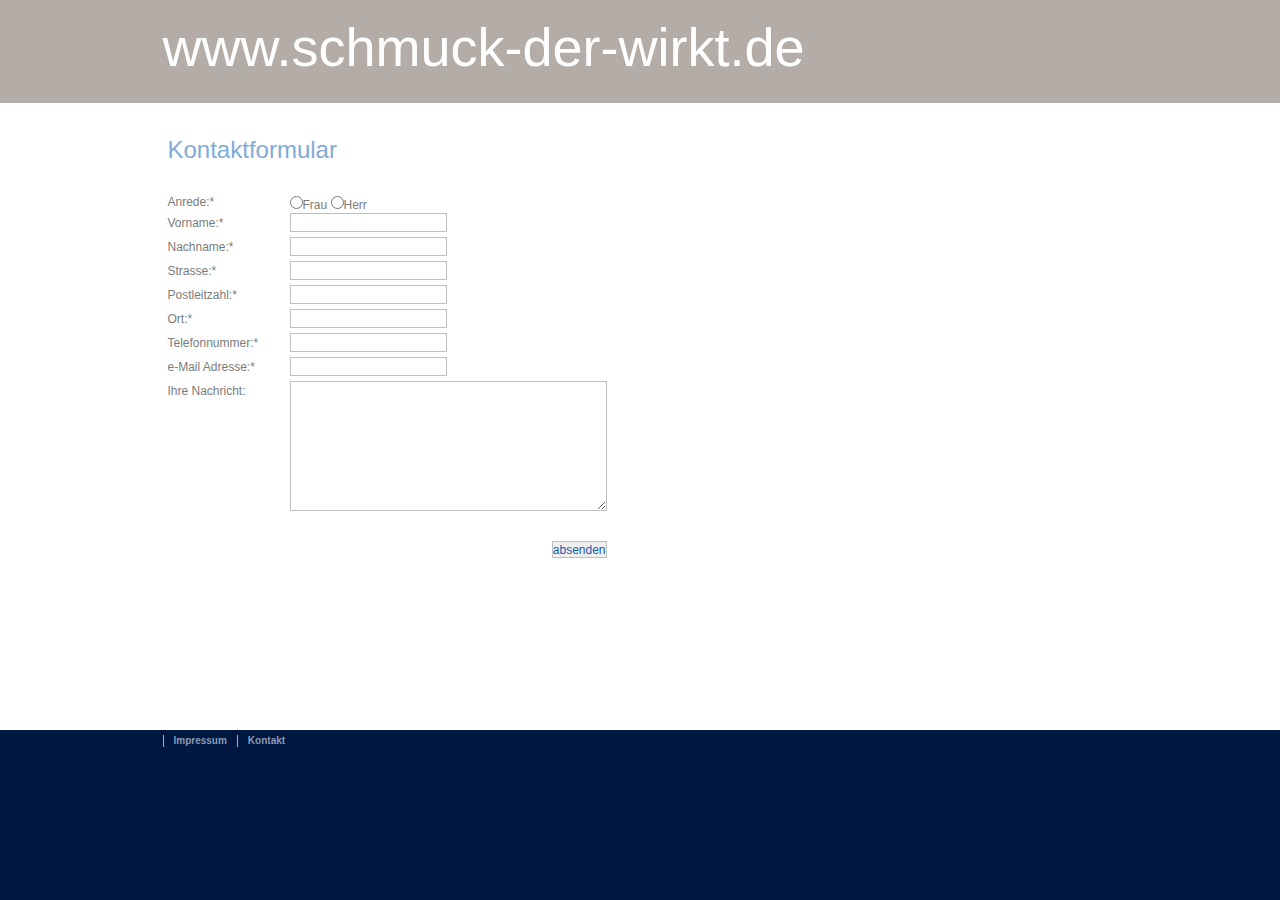
==== sira/kontakt.html @ 7caa10bf "First files" ====
<!DOCTYPE html PUBLIC "-//W3C//DTD XHTML 1.0 Transitional//EN" "http://www.w3.org/TR/xhtml1/DTD/xhtml1-transitional.dtd">
<html xmlns="http://www.w3.org/1999/xhtml" xml:lang="de-de" lang="de-de">
<head>

<meta http-equiv="Content-Type" content="text/html; charset=UTF-8" />
<meta http-equiv="Content-Language" content="de-de" />
<meta http-equiv="robots" content="index, follow" />
<meta http-equiv="description"
	content="Energetix Distributor Sira Walder - ENERGETIX Bingen, dem Markf𨲥r im Direktvertrieb von Magnetschmuck, gelingt die Verbindung von Designschmuck und Wellness."
	lang="de-de" />
<meta http-equiv="keywords"
	content="ENERGETIX Ihr Partner: Sira Walder, Walder, Sira, Allensteiner Straࠥ 18, Duisburg, Deutschland, Magnetschmuck, Magnetherz, Magnetarmband, Magnetarmreif, Magnet Therapy"
	lang="de-de" />

<title>ENERGETIX - Ihr Partner: Sira Walder</title>

<link rel="shortcut icon" type="image/x-icon"
	href="/images/icons/favicon.ico" />

<link rel="stylesheet"  href="sira.css" type="text/css" />
<!--
<script type="text/javascript" src="jquery.js"></script>
<script type="text/javascript" src="sira.js"></script>
-->
</head>
<body>
	<div id="page">
		<a name="top"></a>
		<div id="header">
			<div id="header_margins">
				<div class="topmain">
				    <h1>www.schmuck-der-wirkt.de</h1>

					<div id="headernavi_basket"></div>

				</div>
			</div>
		</div>
		<div id="sub_navi">


			<ul id="sub_navi_margins">
			</ul>

		</div>

		<!-- center -->
			<div id="content">

				<div class="subcolumn form">
					<h1>Kontaktformular</h1>

					<form method="post" id="contact_form" action="mailto:markus.heck@comet-software.com">
						<div class="hidden" id="globalerror">Bitte korrigieren Sie
							die hervorgehobenen Felder.</div>

						<div id="contact_fields_contright" style="float: left">

							<div class="contact_fieldset">
								<label class="labelleft" id="field_salutation_label">Anrede:*</label>
								<div class="floatleft" id="field_salutation">
									<div class="hidden" id="field_salutation_error">Bitte
										geben Sie Ihre Anrede an.</div>
									<div class="radiobuttonleft">
										<input name="salutation" value="1" id="title_1;Frau " type="radio" value="Frau"/>Frau
										<input name="salutation" value="2" id="title_2;Herr " type="radio" value="Herr"/>Herr
									</div>
								</div>
								<div class="clear"></div>
							</div>

							<div class="contact_fieldset">
								<label class="labelleft" for="field_firstname"
									id="field_firstname_label">Vorname:*</label>
								<div class="floatleft">
									<div class="hidden" id="field_firstname_error">Bitte
										geben Sie Ihren Vornamen an.</div>
									<input type="text" name="firstname" id="field_firstname"
										class="textfield" value="" />
								</div>
								<div class="clear"></div>
							</div>

							<div class="contact_fieldset">
								<label class="labelleft" for="field_lastname"
									id="field_lastname_label">Nachname:*</label>
								<div class="floatleft">
									<div class="hidden" id="field_lastname_error">Bitte geben
										Sie Ihren Nachnamen an.</div>
									<input type="text" name="lastname" id="field_lastname"
										class="textfield" value="" />
								</div>
								<div class="clear"></div>
							</div>

							<div class="contact_fieldset">
								<label class="labelleft" for="field_street"
									id="field_street_label">Strasse:*</label>
								<div class="floatleft">
									<div class="hidden" id="field_street_error">Bitte geben
										Sie Ihre Straße an.</div>
									<input type="text" name="street" id="field_street"
										class="textfield" value="" />
								</div>
								<div class="clear"></div>
							</div>

							<div class="contact_fieldset">
								<label class="labelleft" for="field_postal_code"
									id="field_postal_code_label">Postleitzahl:*</label>
								<div class="floatleft">
									<div class="hidden" id="field_postal_code_error">Bitte
										geben Sie Ihre Postleitzahl an.</div>
									<input type="text" name="postal_code" id="field_postal_code"
										class="textfield" value="" />
								</div>
								<div class="clear"></div>
							</div>

							<div class="contact_fieldset">
								<label class="labelleft" for="field_city" id="field_city_label">Ort:*</label>
								<div class="floatleft">
									<div class="hidden" id="field_city_error">Bitte geben Sie
										Ihren Ort an.</div>
									<input type="text" name="city" id="field_city"
										class="textfield" value="" />
								</div>
								<div class="clear"></div>
							</div>

							<div class="contact_fieldset">
								<label class="labelleft" for="field_phone"
									id="field_phone_label">Telefonnummer:*</label>
								<div class="floatleft">
									<input type="text" name="phone" id="field_phone"
										class="textfield" value="" />
								</div>
								<div class="clear"></div>
							</div>

							<div class="contact_fieldset">
								<label class="labelleft" for="field_email"
									id="field_email_label">e-Mail Adresse:*</label>
								<div class="floatleft">
									<div class="hidden" id="field_email_error">Bitte geben
										Sie Ihre eMail Adresse an.</div>
									<input type="text" name="email" id="field_email"
										class="textfield" value="" />
								</div>
								<div class="clear"></div>
							</div>

							<div class="contact_fieldset">
								<label class="labelleft" for="nachricht_email"
									id="field_email_label">Ihre Nachricht:</label>
								<div class="floatleft">
								    <textarea name="nachricht" id="field_nachricht" value="" cols="50" rows="10"></textarea>
								</div>
								<div class="clear"></div>
							</div>

							<div class="clearboth"></div>

							<div style="float: right; margin-top: 30px;">
							    <input type="submit" id="send_message" value="absenden"> 
							</div>

						</div>

					</form>

				</div>
			</div>
		<div style="overflow: auto;"></div>
	</div>
	<div class="clear"></div>
	<div id="pagination"></div>

	<div class="clear"></div>

	<!-- footer -->
	<div id="footer_neu">
		<div class="sub_footer">
			<ul>
				<li class=""><a href="impressum.html"> Impressum </a></li>
				<li class=""><a href="kontakt.html">Kontakt
				</a></li>
		</div>

	</div>

	<div class="clear"></div>
</body>
</html>
---- sira/sira.css ----
#container {
    margin: 0 auto;
    min-height: 650px;
    text-align: left;
    width: 960px;
}
#content {
    height: 100%;
    width: 100%;
}
#header #slogan {
    color: #054697;
    font-size: 13px;
    margin: 12px 0 0 530px;
    position: absolute;
    text-transform: uppercase;
    width: 200px;
}
#header #slogan strong {
    font-size: 12px;
}
#header #logo {
}
#header #product {
    margin-left: 7px;
}
#header #model {
    margin-left: 7px;
}
#left {
    float: left;
    margin-right: 7px;
    position: relative;
    width: 174px;
    z-index: 2;
}
#left a:hover, #left a.active {
    color: #636363;
}
#left hr {
    margin-bottom: 13px;
}
#left #menu ul {
    margin: 0;
    padding-bottom: 10px;
}
#left #menu li {
    border-bottom: 0 solid #BBBBBB;
    color: #1A5AAA;
    font-size: 11px;
    line-height: 15px;
    list-style: none outside none;
    margin: 0 0 10px;
    padding-left: 15px;
    text-decoration: none;
    text-transform: uppercase;
}
#left #menu li a {
    color: #1A5AAA;
    font-size: 11px;
    line-height: 15px;
    text-decoration: none;
    text-transform: uppercase;
}
#left #menu li a.bluel {
    color: #1A5AAA;
    text-decoration: none;
}
#left #menu li a.bluels {
    color: #1A5AAA;
    font-size: 11px;
    text-decoration: none;
    text-transform: capitalize;
}
#left #menu li a.bluels:hover {
    color: #808080;
}
#left #menu li#home_link {
    border-bottom: 1px solid #BBBBBB;
    margin-bottom: 0;
    padding-bottom: 10px;
}
#left #menu li#catalogue_link {
    margin-top: 10px;
}
#left #menu li#group_shop {
    margin-bottom: 0;
    margin-top: 10px;
}
#left #menu li#group_company {
    border-top: 1px solid #BBBBBB;
    margin-bottom: 0;
    margin-top: 10px;
    padding-top: 10px;
}
#left #menu li#group_service {
    margin-bottom: 0;
    margin-top: 10px;
    padding-top: 0;
}
#left #menu .sublevel a {
    color: #636363;
    font-size: 11px;
    text-transform: none;
}
#left #menu .sublevel a:hover, #left #menu .sublevel a.active {
    color: #1A5AAA;
}
#left #menu li.sublevel {
    border-bottom: 0 none;
    margin-bottom: 0;
    margin-left: 0;
    margin-top: 3px;
    padding-left: 15px;
}
#left #langselect {
    margin-bottom: 10px;
}
#left #langselect div.selected {
    background: url("/images/screen_main/shadow_left.gif") repeat-y scroll 0 0 #FFFFFF;
    padding-left: 15px;
    width: 141px;
}
* html #left #langselect div.selected {
    width: 158px;
}
#left #langselect img {
    border-right: 0 none;
}
#left #langselect ul {
    margin: 0;
    width: 173px;
}
* html #left #langselect ul {
    width: 175px;
}
#left #langselect li {
    margin: 0;
    padding-left: 15px;
}
#left #vpaccesslink {
    border-bottom: 1px solid #BBBBBB;
    border-top: 1px solid #BBBBBB;
    padding-bottom: 7px;
    padding-left: 15px;
    padding-top: 10px;
}
#left #vpaccesslink a {
    float: left;
}
#left #vpaccesslink a.text {
    color: #1B5CAC;
    height: 30px;
    line-height: 13px;
    margin-left: 5px;
    text-decoration: none;
    width: 100px;
}
#center {
    color: #7B7B7B;
    display: block;
    margin: 0 auto;
    width: 937px;
}
#center A IMG {
    border: medium none;
}
H1 {
    color: #81ABD6;
    font-size: 24px;
    font-weight: normal;
    line-height: 24px;
    margin: 0 0 20px;
    text-align: left;
}
#center H2 {
    color: #1A5AAA;
    font-size: 12px;
    font-weight: bold;
    margin-bottom: 10px;
    margin-top: 20px;
    text-transform: uppercase;
}
#center .breadcrumb h2 {
    font-size: 11px;
    font-weight: bold;
    margin-top: 7px;
    text-transform: none;
}
#center .variants {
    float: left;
    margin: 0 10px 25px 0;
    text-align: center;
}
#center .category p {
    text-align: center;
}
#center .smaller {
    font-size: 10px;
}
#center #categories {
    margin: 10px 0;
    width: 100%;
}
#center h2.narrow {
    margin-bottom: 0;
}
#center #collection_for {
    float: right;
    font-size: 11px;
    margin-top: -2px;
    padding-right: 15px;
}
#center #collection_for.detail {
    padding-bottom: 10px;
    padding-right: 0;
}
* html #center #collection_for {
    margin-right: 0;
    padding-right: 25px;
}
#center #collection_for label {
    color: #636363;
    float: right;
    line-height: 17px;
    padding-right: 7px;
    text-transform: uppercase;
}
#center #collection_for #country {
    float: right;
}
#center #product_id * {
    background-color: #F6F7F8;
    border-color: #5383BF;
    color: #5383BF;
}
#center #product_id li:hover {
    background-color: #E2E7F0;
}
#center #collection_for #country div.selected, #center #product_id div.selected {
    width: 154px;
}
* html #center #collection_for #country div.selected, * html #center #product_id div.selected {
    width: 158px;
}
#center #collection_for #country ul, #center #product_id ul {
    width: 173px;
}
#center #collection_for #country ul {
    margin-top: 0;
}
* html #center #product_id ul {
    margin-top: -12px;
}
* html #center #collection_for #country ul, * html #center #product_id ul {
    width: 175px;
}
#center #news .text h2 {
    margin-bottom: 0;
}
#center #news .image {
    float: left;
    overflow: hidden;
    width: 100px;
}
#center #news .big, #center #news .left, #center #news .right {
}
#center #news .big {
    clear: both;
    float: left;
    margin-bottom: 20px;
}
#center #news .big select {
    width: 455px;
}
#center #news .big .text {
    float: left;
    width: 455px;
}
#center #news .left, #center #news .right {
    margin-bottom: 20px;
    width: 270px;
}
#center #news .left {
    clear: both;
    float: left;
}
#center #news .right {
    clear: right;
    float: right;
}
#center #news .left select, #center #news .right select {
    width: 170px;
}
#center #news .left .text, #center #news .right .text {
    float: left;
    width: 170px;
}
#center #news #navi {
    background: none repeat scroll 0 0 #EFEFEF;
    clear: both;
    height: 20px;
    margin-left: 10px;
    width: 555px;
}
* html #center #news #navi {
    width: 550px;
}
#center #news #navi .backward {
    left: -10px;
    position: relative;
    z-index: 2;
}
#center #news #navi .backward input {
    background: none repeat scroll 0 0 transparent;
    height: 21px;
    width: 21px;
}
#center #news #navi .backward label {
    color: #7C7C7C;
    margin-bottom: 15px;
    margin-left: 10px;
    padding-right: 5px;
    position: relative;
    text-decoration: underline;
    top: -6px;
}
#center #news #navi .backward label:hover {
    color: #E20025;
}
#center #news #navi a {
    color: #7C7C7C;
}
#center #news #navi a:hover {
    color: #E20025;
}
#center #news #navi a.label {
    margin-right: 10px;
}
#center .news h2 {
    margin-bottom: 5px;
}
#center .news img {
    border: 1px solid #BBBBBB;
    float: left;
    margin: 12px 20px 20px 0;
}
#center .input_left {
    float: left;
    width: 20px;
}
#center .label_right {
    float: right;
    width: 280px;
}
#center .field {
    border: 0 solid black;
}
#center .textfield {
    width: 45px;
}
#center .textfield2 {
    width: 169px;
}
#center .fieldset {
    clear: both;
    margin-bottom: 7px;
}
#center .radioleft, #center .checkboxleft {
    display: block;
    float: left;
    margin-right: 10px;
}
#center .hlightbox {
    border: 1px solid red;
    margin-bottom: 15px;
    padding: 10px;
}
#center .float_left {
    float: left;
    margin: 0 20px 15px 0;
}
#center .float_right {
    float: right;
    margin: 0 0 15px 20px;
}
#center .float_left img, #center .float_right img {
    border: 1px solid #BBBBBB;
}
#center .float_left .img_subtitle, #center .float_right .img_subtitle {
    clear: both;
    text-align: center;
}
#center .float_left .detail_icon, #center .float_right .detail_icon {
    border: 0 none;
    margin-top: 2px;
}
#center .float_left a, #center .float_right a {
    color: #1A5AAA;
    text-decoration: none;
}
#center #contact {
    float: left;
    width: 220px;
}
#center .labelleft, #center #contactform .labelleft {
    color: #000000;
    display: block;
    float: left;
    width: 190px;
}
#center textarea, #center #contactform textarea {
    height: 100px;
    width: 400px;
}
#center #contactform .labelleft {
    clear: both;
    float: left;
    width: 110px;
}
#center #contactform label {
    color: #000000;
}
#center #contactform textarea {
    height: 100px;
    width: 100%;
}
#center #contactform .textfield {
    width: 186px;
}
#center #contactform #button_forward .button_submit_grey_small {
    height: 21px;
    width: 21px;
}
#center ul#language_list, #center ul#language_list li {
    list-style: none outside none;
    margin: 0;
    padding: 0;
}
#center ul#language_list li {
    display: block;
    float: left;
    height: 26px;
    margin: 0 10px 10px 0;
    text-align: center;
    width: 100px;
}
#center ul#language_list li a {
    color: #7B7B7B;
    display: block;
    padding-top: 3px;
    text-decoration: none;
    text-transform: lowercase;
}
#center ul#language_list li a:hover, #center ul#language_list li a.active {
    color: #81ABD6;
}
#center #press .cover {
    float: left;
    margin: 0 25px 30px 0;
    width: 150px;
}
#center #press .subtitle {
    color: #1A5AAA;
    padding: 3px;
    text-align: right;
}
#center #button_forward, #center #button_forward .text {
    color: #1A5AAA;
    float: right;
    font-weight: normal;
    margin-left: 10px;
    margin-right: 10px;
    text-decoration: none;
}
#center #button_forward img, #center #button_forward input {
    border: 0 none;
    float: right;
    height: auto;
    padding-right: 10px;
    width: auto;
}
#center #button_forward label {
    border: 0 none;
    float: right;
    height: auto;
    margin-right: 20px;
    width: auto;
}
#center #globalerror, #center .globalerror .globalok {
    background: none repeat scroll 0 0 #F6F7F8;
    border: 1px solid #E20025;
    margin-bottom: 15px;
    padding: 5px;
    text-align: center;
}
#center #duplicateserror, #center #duplicateserror2 {
    background: none repeat scroll 0 0 #F6F7F8;
    border: 1px solid #E20025;
    padding: 5px;
    text-align: center;
}
#center #duplicateserror {
    border-bottom: medium none;
}
#center #duplicateserror2 {
    border-top: medium none;
}
#center label {
    color: #000000;
}
#center label.error, #center p.error, #center form div.error, #center form div.error label, #center input.texterror {
    color: #E20025;
}
#center input.error, #center select.error {
    border: 1px solid #E20025;
}
#right {
    float: left;
    margin-left: -2px;
    padding-top: 16px;
    position: relative;
    width: 170px;
    z-index: 2;
}
#right h2 {
    font-size: 11px;
    font-weight: normal;
    margin-bottom: 35px;
}
#right .box {
    clear: both;
    margin-bottom: 20px;
}
#right input {
    width: 78px;
}
#right input.button_submit_small {
    border: 0 none;
    height: 13px;
    width: 14px;
}
#right input.button_submit {
    border: 1px solid;
    height: 15px;
    width: 16px;
}
#right p {
    clear: both;
}
#right input {
    margin-bottom: 10px;
}
#right label, #right a {
    color: #1A5AAA;
}
#right .a2 {
    color: #1A5AAA;
    text-decoration: none;
}
#right label:hover, #right a:hover {
    color: #000000;
}
#right #field_login {
    margin-left: 6px;
}
#right #box_login {
}
#right #box_login img {
    margin-left: 5px;
}
#right #box_newpartner div {
    color: #1A5BAA;
    float: left;
    margin: 5px 0 0 10px;
    width: 110px;
}
#center .productsearch input {
    height: 18px;
    width: 175px;
}
#center .productsearch input.button_submit {
    border: 0 none;
    height: 21px;
    margin: 0 0 7px 5px;
    width: 21px;
}
#center .productsearch input {
    margin-bottom: 10px;
}
.clear {
    clear: both;
}
#center .catalogpictures img {
    border: 1px solid #BBBBBB;
    float: left;
    margin: 16px 20px 20px 0;
}
.trackingerror {
    color: #FF0000;
}
.searchinput {
    width: 250px;
}
.about_search .label {
    float: left;
    width: 122px;
}
.about_search .searchfield {
    float: left;
    width: 500px;
}
.messe_box {
    margin-top: 25px;
}
.messe_left_pic {
    float: left;
    margin-right: 25px;
    width: 90px;
}
.messe_right {
    float: left;
    vertical-align: top;
    width: 800px;
}
.about_left_box {
    float: left;
    margin-right: 25px;
    width: 480px;
}
.about_right_box {
    float: left;
    width: 432px;
}
.about_tl {
    border-bottom: 1px solid #CCCCCC;
    border-right: 1px solid #CCCCCC;
    float: left;
    height: 250px;
    width: 50%;
}
.about_tl #about_tl_pic {
    margin-left: 15%;
    margin-top: 42%;
}
.about_tl #about_tl_text {
    font-weight: bold;
    padding-top: 20px;
    text-align: center;
}
.about_tr {
    border-bottom: 1px solid #CCCCCC;
    float: left;
    height: 250px;
    width: 49%;
}
.about_tr #about_tr_pic {
    margin-left: 30%;
    margin-top: 15%;
}
.about_tr #about_tr_text {
    font-weight: bold;
    padding-top: 20px;
    text-align: center;
}
.about_bl {
    float: left;
    height: 250px;
    width: 50%;
}
.about_bl #about_bl_pic {
    margin-left: 8%;
    margin-top: 15%;
}
.about_bl #about_bl_text {
    font-weight: bold;
    padding-top: 20px;
    text-align: center;
}
.about_br {
    border-left: 1px solid #CCCCCC;
    float: left;
    height: 250px;
    width: 49%;
}

* {
    margin: 0;
    padding: 0;
}
html {
    height: 100%;
}
body {
    font: 12px/15px Arial,Helvetica,Sans-Serif;
    height: 100%;
    text-align: left;
}
a {
    color: #7B7B7B;
}
a:hover {
    color: #81ABD6;
}
IMG {
    border: 0 none;
}
p, div {
    text-align: left;
}
hr {
    -moz-border-bottom-colors: none;
    -moz-border-left-colors: none;
    -moz-border-right-colors: none;
    -moz-border-top-colors: none;
    border-color: #7B7B7B -moz-use-text-color #FFFFFF;
    border-image: none;
    border-left: 0 none;
    border-right: 0 none;
    border-style: solid none;
    border-width: 1px 0;
}
.right {
    float: right;
}
#start {
    background: none repeat scroll 0 0 #001D54;
}
#start #flash_container {
    background: url("../images/placeholder_intro.jpg") no-repeat scroll center top #000000;
    display: block;
    height: 500px;
    left: 0;
    padding-top: 43px;
    text-align: center;
    width: 100%;
}
#start #flash_box {
    margin: 0 auto;
    width: 955px;
}
#start #overlay {
    background: url("../images/overlay_intro.png") no-repeat scroll center bottom transparent;
    display: block;
    height: 104px;
    position: absolute;
    top: 440px;
    width: 100%;
    z-index: 5;
}
#overlay .content {
    height: 80px;
    margin: 8px auto;
    padding-left: 30px;
    width: 955px;
}
#overlay .start_teaser {
    float: left;
    font-family: Verdana,Tahoma,Helvetica;
    white-space: nowrap;
    width: 158px;
}
#overlay .start_teaser img {
    border: medium none;
    margin-bottom: 3px;
}
#overlay .start_teaser a {
    color: #FFFFFF;
    font-family: Verdana,Tahoma,Helvetica;
    text-decoration: none;
}
#overlay .start_teaser.text {
    color: #FFFFFF;
    float: right;
    font-size: 11px;
    margin-right: 60px;
    width: 180px;
}
#overlay .start_teaser.text p {
    margin-bottom: 10px;
}
#overlay .start_teaser_vs {
    float: left;
    font-family: Verdana,Tahoma,Helvetica;
    margin-left: 55px;
    text-align: right;
    white-space: nowrap;
    width: 400px;
}
#overlay .start_teaser_vs_links {
    float: left;
    padding-top: 20px;
    text-align: right;
    text-decoration: none;
    white-space: normal;
    width: 300px;
}
#overlay .start_teaser_vs_links a {
    color: #FFFFFF;
    font-weight: bold;
    text-decoration: none;
    width: 80px;
}
#overlay .start_teaser_vs_rechts {
    border: 1px solid #FFFFFF;
    display: none;
    float: right;
    margin: 0 10px 0 0;
}
#overlay .start_teaser_vs_rechts img {
    float: right;
}
#page {
    height: auto !important;
    margin: 0 auto -200px;
    min-height: 100%;
}
#footer_pusher {
    height: 200px;
}
#header {
    background-color: #B4ACA7;
    height: 103px;
}
#header_margins {
    height: 120px;
    margin: 0 auto;
    position: relative;
    width: 955px;
}
#header_margins .toplogo {
    float: left;
    margin: 24px 0 7px 10px;
}
#header_margins .topmain {
    float: left;
    height: 72px;
    margin-top: 10px;
    width: 791px;
}
#header_margins .topnavi {
    float: left;
    margin: 0 0 0 20px;
    width: 771px;
}
#headernavi_basket {
    float: left;
    margin-left: 200px;
    margin-top: 15px;
    width: 200px;
}
#headernavi_basket img {
    float: left;
    margin: 0 10px 0 0;
}
#headernavi_basket p {
    color: #FFFFFF;
    font-weight: bold;
    margin: 0 0 10px;
}
#headernavi_basket a {
    text-decoration: none;
}
.field {
    height: 30px;
}
label {
    display: block;
    float: left;
    padding-top: 3px;
    width: 122px;
}
.field span {
    padding: 0 3px 0 1px;
    position: relative;
    top: -2px;
}
input, select {
    border: 1px solid #BFBFBF;
    color: #7B7B7B;
    font-size: 12px;
    height: 17px;
    width: 220px;
}
select {
    height: 20px;
    width: 223px;
}
input[type="radio"] {
    border: medium none;
    height: 13px;
    margin: 4px 0 0;
    width: 13px;
}
#contact_form {
    margin: 30px 0;
}
#content #contact_form .subcl {
    width: 348px;
}
#content #contact_form .subcr {
    margin-left: 395px;
    width: 445px;
}
.message_box {
    height: 130px;
}
textarea {
    border: 1px solid #BFBFBF;
    height: 128px;
    width: 315px;
}
#submitbutton {
    background: url("../images/shopping_cart_btn_bg.png") no-repeat scroll left top transparent;
    border: medium none;
    color: #81ABD6;
    font-weight: bold;
    height: 25px;
    line-height: 22px;
    margin: 10px 0;
    padding: 0 0 3px;
    position: relative;
    text-align: center;
    text-decoration: none;
    width: 134px;
}
#header .top_navi {
    float: left;
    height: 20px;
    z-index: 2;
}
#header .top_navi li {
    color: #FFFFFF;
    display: inline;
    font-weight: bold;
    list-style: none outside none;
    margin: 0 22px 0 0;
    position: relative;
}
#header .top_navi li form {
    left: 0;
    position: absolute;
    top: 0;
}
#header .top_navi li form .country {
    background: none repeat scroll 0 0 #CBC8C5;
    border: 1px solid #DAD8D7;
    color: #FFFFFF;
    padding: 0 3px 0 0;
    width: 170px;
}
#header .top_navi li a {
    color: #FFFFFF;
    font-weight: bold;
    text-decoration: none;
}
#partner {
    float: right;
    width: 350px;
    z-index: 1;
}
#partner img {
    border: 1px solid #FFFFFF;
    display: none;
    float: right;
    margin: 0 10px 0 15px;
}
#partner p {
    color: #FFFFFF;
    font-weight: bold;
    margin: 0 0 10px;
    text-align: right;
}
#partner a {
    color: #FFFFFF;
    font-weight: normal;
}
#sub_navi {
    min-height: 25px;
    overflow: hidden;
}
#sub_navi_margins {
    height: 25px;
    margin: 0 auto;
    position: relative;
    width: 955px;
}
#sub_navi li {
    float: left;
    list-style: none outside none;
}
#sub_navi li a {
    color: #8D8985;
    display: block;
    font-size: 13px;
    font-weight: bold;
    height: 25px;
    line-height: 25px;
    padding: 0 8px;
    text-decoration: none;
}
#sub_navi li a:hover, #sub_navi li.active a {
    background: none repeat scroll 0 0 #FFFFFF;
    color: #002C5E;
}
#content {
    color: #7B7B7B;
}
#content .subcolumn {
    clear: both;
    margin: 0 auto;
    overflow: hidden;
    padding: 10px 0;
    position: relative;
    width: 955px;
}
#content .subcolumn.form {
    padding-left: 10px;
}
#content .without_padding {
    padding: 0;
}
#content .subcl {
    float: left;
    line-height: 15px;
    padding: 0 7px;
    width: 420px;
}
#content .form .subcl {
    padding: 0;
}
#content .subc {
    padding: 0 10px;
}
#content .concern {
    background: url("../images/concern_img_start.jpg") no-repeat scroll right top transparent;
}
#page .cat_navi {
    margin: 5px 0 15px;
}
#page .cat_navi li {
    background: url("../images/cut_line.gif") no-repeat scroll right 3px transparent;
    display: inline;
    list-style: none outside none;
    padding: 0 8px 0 5px;
}
#page .cat_navi li.active a {
    color: #81ABD6;
}
#page .cat_navi li.first {
    background: url("../images/arr_right.gif") no-repeat scroll right 5px transparent;
    border: medium none;
    padding: 0 12px 0 0;
}
#page .cat_navi li.last {
    background: none repeat scroll 0 0 transparent;
}
#content h1 {
    color: #81ABD6;
    font-size: 24px;
    font-weight: normal;
    line-height: 24px;
    margin: 0 0 20px;
    text-align: left;
}
#content p {
    margin: 0 0 15px;
    text-align: left;
}
#content .subcr {
    margin-left: 457px;
    overflow: visible;
    width: 495px;
}
#content .subc50 {
    float: left;
    width: 50%;
}
#content .subc33 {
    float: left;
    margin: 0 9px 15px 0;
    width: 150px;
}
#content .subc33 p {
    padding: 5px 0 0;
    text-align: center;
}
#content .subcll {
    float: left;
    width: 140px;
}
#content .subclr {
    float: right;
    width: 320px;
}
#content.blank_navi h1 {
    padding-top: 44px;
}
#pagination {
    height: 20px;
    margin: 10px auto 0;
    width: 955px;
}
#artical_number {
    float: left;
    font-weight: bold;
}
#artical_number a {
    background: url("../images/cut_line.gif") no-repeat scroll right 3px transparent;
    font-weight: normal;
    padding: 0 7px 0 6px;
}
#artical_number .last {
    background: none repeat scroll 0 0 transparent;
}
#artical_number .active {
    background: url("../images/cut_line.gif") no-repeat scroll right 3px transparent;
    color: #81ABD6;
    padding: 0 7px 0 6px;
}
#pagination_control {
    float: right;
    font-weight: bold;
}
#pagination_control p {
    float: left;
    padding: 1px 5px 0 0;
}
#pagination_control a {
    background-color: #E0E0E0;
    border-right: 1px solid #FFFFFF;
    float: left;
    font-weight: normal;
    height: 16px;
    padding-top: 1px;
    position: relative;
    text-align: center;
    text-decoration: none;
    width: 17px;
}
#pagination_control a:hover, #pagination_control .active {
    background-color: #C4DAF0;
    color: #7B7B7B;
}
#pagination_control .next {
    background-color: transparent;
    height: 12px;
    padding: 5px 0 0 2px;
    width: 15px;
}
#pagination_control .next img {
    border: medium none;
}
#product_teaser {
    background-color: #CBC8C5;
    clear: both;
    display: block;
    height: 129px;
}
#teaser_contents {
    margin: 0 auto;
    padding: 10px 10px 0;
    position: relative;
    width: 935px;
}
#teaser_contents li {
    float: left;
    list-style: none outside none;
    padding: 0 36px 0 0;
}
#teaser_contents li a {
    color: #FFFFFF;
    font: bold 11px Verdana,Arial;
    text-decoration: none;
}
#teaser_contents li img {
    border: 2px solid #E5E4E2;
}
#teaser_contents li p {
    margin: 0;
}
.c33l {
    float: left;
    width: 340px;
}
.c33r {
    float: left;
    padding-left: 12px;
}
.product_left {
    padding: 0 7px;
}
.product_mid {
    padding: 0 15px 0 0;
}
.product_left .product-img-box {
    height: 100%;
    position: relative;
}
.product_left .product-img-box .product-img {
    text-align: center;
}
.product_left .product-img-box .more-product-views {
    margin-top: 5px;
}
.product_left .product-img-box .more-product-views ul li {
    border: 1px solid #BFBFBF;
    float: left;
    height: 62px;
    list-style-position: inside;
    list-style-type: none;
    margin: 5px 10px 5px 0;
    padding: 0;
    width: 62px;
}
.product_mid table {
    margin-bottom: 10px;
}
.product_mid table tr td {
    padding-bottom: 7px;
    padding-right: 7px;
    vertical-align: top;
}
.product_mid .set_size label, .product_mid .set_amount label {
    display: block;
    float: left;
    padding-top: 3px;
    width: 50px;
}
.product_mid .set_size {
    margin-bottom: 5px;
}
.product_mid .set_size select, .product_mid .set_amount input {
    border: 1px solid #BFBFBF;
    color: #7B7B7B;
    font-size: 12px;
    width: 50px;
}
.product_mid .set_amount input {
    height: 17px;
    padding-left: 2px;
    width: 46px;
}
.product_mid .article_nr {
    margin-bottom: 10px;
}
.product_mid .article_description {
    margin-bottom: 10px;
}
.content_slider {
    margin-top: 30px;
    padding: 0;
    position: relative;
}
.content_slider .title {
    padding: 0 0 0 7px;
}
.content_slider #slider_products {
    position: relative;
}
#center .prize {
    color: #01376F;
    font-size: 16px;
    font-weight: bold;
    margin: 20px 0 0;
}
#center .prize_comment {
    font-size: 11px;
    margin-bottom: 15px;
}
.shopping_cart_btn {
    background-clip: padding-box;
    background-color: #002A56;
    background-image: -moz-linear-gradient(center top , #002A56 0%, #00152E 60%);
    border: 1px solid #053467;
    border-radius: 5px 5px 5px 5px;
    color: #81ABD6 !important;
    display: inline-block;
    font-weight: bold;
    height: 20px;
    margin-bottom: 10px;
    margin-top: 15px;
    padding: 5px 5px 0;
    text-align: center;
    text-decoration: none;
}
#center .category {
    float: left;
    height: 140px;
    margin: 25px 0 0 5px;
    text-align: center;
    width: 181px;
}
#center .about_categories .category {
    float: left;
    margin: 25px 0 0 5px;
    text-align: center;
    width: 175px;
}
#center .category p {
    text-align: center;
}
#center .maincategory {
    float: left;
    height: 135px;
    margin: 25px 5px 0;
    text-align: center;
    width: 175px;
}
#center .maincategory p {
    text-align: center;
}
#center .question p {
    color: #040404;
    font-style: italic;
}
#center .answer p {
}
#slider_products {
    height: 64px;
    margin: 4px 0 20px;
}
#slider_products .back, #slider_products .next {
    margin: 0;
}
#slider_products .back a {
    background: url("../images/arrow_back.gif") no-repeat scroll 2px center transparent;
    display: inline;
    float: left;
    height: 62px;
    margin: 0 5px 0 0;
    position: relative;
    text-indent: -999em;
    width: 10px;
}
#slider_products .next a {
    background: url("../images/arrow_next.gif") no-repeat scroll 2px center transparent;
    display: inline;
    float: left;
    height: 62px;
    margin: 0;
    position: relative;
    text-indent: -999em;
    width: 10px;
}
#slider_products ul li {
    border: 1px solid #BFBFBF;
    float: left;
    height: 62px;
    list-style-type: none;
    margin: 0 5px 0 0;
    padding: 0;
    width: 62px;
}
#content .subc_partner_left {
    float: left;
    width: 560px;
}
#content .subc_partner_right {
    height: 376px;
    margin-left: 580px;
    padding-left: 15px;
    position: relative;
    width: 360px;
}
#content .subc_partner_right .right {
    bottom: 0;
    position: absolute;
    right: 0;
}
#content .subc_partner_left .partner_txt {
    padding-right: 10px;
    position: relative;
}
#content .subc_partner_left #novelties_teaser .right {
    margin: 10px 34px 0 0;
}
#content .partner_img {
    border: 1px solid #BFBFBF;
    float: left;
    margin: 44px 0 0;
}
#content .partner_img_right {
    display: block;
    margin-bottom: 10px;
    overflow: hidden;
}
#content .pict_sub {
    font-size: 11px;
    font-style: italic;
    margin: 5px 0 0;
}
#novelties_teaser {
    bottom: 0;
    position: absolute;
}
#novelties {
    height: 64px;
    margin: 0 0 0 -16px;
    width: 410px;
}
#novelties ul {
    display: inline;
    float: left;
    height: 64px;
    position: relative;
    width: 370px;
}
.no_new_products {
    float: left;
    height: 22px;
    padding: 20px 5px;
    text-align: center;
    width: 250px;
}
#footer {
    background: url("../images/bg_footer.jpg") repeat-x scroll center top #001741;
    height: 170px;
    overflow: hidden;
    width: 100%;
}
#footer #footer_helper {
    margin: -6px auto;
    text-align: right;
    width: 1129px;
}
#footer .sub_footer {
    background: url("../images/bg_footer_full.jpg") no-repeat scroll left top transparent;
    height: 100%;
    margin: 0 auto;
    width: 995px;
}
#footer, #footer a {
    color: #8A99B5;
    font: bold 10px/12px Verdana,Tahoma,Arial,Helvetica,Sans-Serif;
    text-decoration: none;
}
#start #footer {
    background: url("../images/overlay_intro_footer.jpg") repeat-x scroll center top #001741;
    height: 235px;
    position: relative;
    width: 100%;
    z-index: 9;
}
#start #footer #footer_helper {
    display: none;
}
#start #footer .sub_footer {
    background: none repeat scroll 0 0 transparent;
    margin: 0 auto;
    width: 955px;
}
#start #footer ul {
    float: left;
    width: 100%;
}
#footer ul {
    margin: 0 auto;
    padding-top: 5px;
    width: 955px;
}
#footer li {
    border-left: 1px solid #B5B0AC;
    float: left;
    list-style: none outside none;
    padding: 0 10px;
}
#footer li.first {
    border: medium none;
}
#footer li.copyright {
    border: medium none;
    clear: both;
    font-weight: normal;
    margin: 5px 0 0;
}
#footer li.lang_menu {
    border: medium none;
    display: block;
    position: relative;
    text-align: left;
    width: 100%;
}
#footer li.lang_menu .language {
    background: url("../images/coll_menu_blue.gif") no-repeat scroll 0 0 transparent;
    float: left;
    margin-top: 15px;
}
#footer li.lang_menu .n98_select_subs {
    background: none repeat scroll 0 0 #33518A;
    border: 1px solid #5E759C;
}
.jquery_select {
    background: url("../images/coll_menu.gif") no-repeat scroll 0 0 transparent;
    cursor: pointer;
    display: block;
    height: 20px;
    left: 100px;
    line-height: 20px;
    margin: 0;
    position: absolute;
    top: -3px;
    width: 154px;
    z-index: 100;
}
.lang_menu .jquery_select {
    left: 10px;
    position: inherit;
}
.jquery_select p, #footer .jquery_select .n98_select_subs p {
    font-weight: normal;
    padding: 0 0 0 5px;
}
.jquery_select .n98_select_subs {
    background: none repeat scroll 0 0 #CBC8C5;
    border: 1px solid #DAD8D7;
    display: none;
    margin: 1px 0 0;
    max-height: 200px;
    overflow: auto;
}
.jquery_select .n98_select_subs a, #footer .jquery_select .n98_select_subs a {
    color: #FFFFFF;
    display: block;
    font-size: 12px;
    font-weight: normal;
    line-height: 12px;
    margin: 0 0 0 -5px;
    padding: 5px 0 5px 5px;
}
.jquery_select a, .jquery_select .n98_select_current {
    color: #FFFFFF;
    font-size: 12px;
}
#footer .language .de_1 a {
    background: url("../images/language/de_1.gif") no-repeat scroll 3px 2px transparent;
    padding-left: 24px;
}
#footer .language .en_2 a {
    background: url("../images/language/en_2.gif") no-repeat scroll 3px 2px transparent;
    padding-left: 24px;
}
#footer .language .fr_3 a {
    background: url("../images/language/fr_3.gif") no-repeat scroll 3px 2px transparent;
    padding-left: 24px;
}
#footer .language .es_5 a {
    background: url("../images/language/es_5.gif") no-repeat scroll 3px 2px transparent;
    padding-left: 24px;
}
#footer .language .it_4 a {
    background: url("../images/language/it_4.gif") no-repeat scroll 3px 2px transparent;
    padding-left: 24px;
}
.jquery_select .n98_select_subs p a:hover {
    background: none repeat scroll 0 0 #245B93;
}
.floatleft {
    float: left;
}
.floatright {
    float: right;
}
.blue {
    color: #1A5BAA;
}
.priceinfo, .priceinfo a {
    color: #7C7C7C;
    font-size: 10px;
}
.incart_product {
    margin-left: 60px;
    margin-top: 35px;
}
.incart_product p {
    color: #5F5F5F;
    font-size: 11px;
    line-height: 15px;
    margin: 0 0 50px 20px;
}
.incart_product {
    margin-left: 10px;
}
.incart_text p {
    color: #5F5F5F;
    font-size: 11px;
    line-height: 15px;
    margin: 0 0 20px 20px;
}
.incartcontainer {
    width: 440px;
}
.incartcontainer h2 {
    color: #1A5AAA;
    font-size: 12px;
    font-weight: bold;
    margin-bottom: 10px;
    text-transform: uppercase;
}
.incartcontainer img {
    border: medium none;
}
.incartcontainer #navi {
    clear: both;
    margin: 0 10px;
    width: 420px;
}
.incartcontainer #navi .back_btn {
    background-clip: padding-box;
    background-color: #002A56;
    background-image: -moz-linear-gradient(center top , #002A56 0%, #00152E 60%);
    border: 1px solid #053467;
    border-radius: 5px 5px 5px 5px;
    color: #81ABD6 !important;
    display: block;
    font-weight: bold;
    height: 20px;
    margin-bottom: 10px;
    padding: 5px 5px 0;
    text-align: center;
    text-decoration: none;
}
.incartcontainer #navi .cart_btn {
    background-clip: padding-box;
    background-color: #002A56;
    background-image: -moz-linear-gradient(center top , #002A56 0%, #00152E 60%);
    border: 1px solid #053467;
    border-radius: 5px 5px 5px 5px;
    color: #81ABD6 !important;
    display: block;
    font-weight: bold;
    height: 20px;
    margin-bottom: 10px;
    padding: 5px 5px 0;
    text-align: center;
    text-decoration: none;
}
.wait_dialog {
    text-align: center;
    width: 420px;
}
.wait_dialog .msg {
    padding-top: 10px;
    text-align: center;
}
#cart #navi .back_btn {
    background-clip: padding-box;
    background-color: #002A56;
    background-image: -moz-linear-gradient(center top , #002A56 0%, #00152E 60%);
    border: 1px solid #053467;
    border-radius: 5px 5px 5px 5px;
    color: #81ABD6 !important;
    display: block;
    font-weight: bold;
    height: 20px;
    margin-bottom: 10px;
    padding: 5px 5px 0;
    text-align: center;
    text-decoration: none;
}
#cart #navi .forward_btn {
    background-clip: padding-box;
    background-color: #002A56;
    background-image: -moz-linear-gradient(center top , #002A56 0%, #00152E 60%);
    border: 1px solid #053467;
    border-radius: 5px 5px 5px 5px;
    color: #81ABD6 !important;
    display: block;
    font-weight: bold;
    height: 20px;
    margin-bottom: 10px;
    padding: 5px 5px 0;
    text-align: center;
    text-decoration: none;
}
#header #slogan {
    margin: 60px 0 0 620px;
    width: 150px;
}
#center .productsearch {
    clear: both;
    margin-bottom: 20px;
}
#center .productsearch input {
    height: 18px;
    width: 175px;
}
#center .productsearch input.button_submit {
    border: 0 none;
    height: 21px;
    margin: 0 0 7px 5px;
    width: 21px;
}
#center .productsearch p {
    clear: both;
}
#center .productsearch input {
    margin-bottom: 10px;
}
#center .productsearch label, #right a {
    color: #1A5AAA;
}
#center .productsearch label:hover, #center .productsearch a:hover {
    color: #000000;
}
#center .paging {
    clear: both;
}
#center .paging, #center .paging a {
    color: #888888;
    text-decoration: none;
}
#center .paging a:hover, #center .paging span.active {
    color: #E20025;
}
#center .paging {
    background: none repeat scroll 0 0 #EFEFEF;
    font-size: 11px;
    margin-top: 40px;
    padding: 0 10px;
    width: 565px;
}
#center .paging .perpage {
    float: left;
}
#center .paging .pagelinks {
    float: right;
}
#center #product_detail h2 {
    margin-bottom: 40px;
}
#center #product_detail #leftbox {
    color: #605F60;
    float: left;
    font-size: 11px;
    line-height: 14px;
    margin-bottom: 20px;
    text-align: center;
    width: 360px;
}
#center #product_detail #leftbox li, #center #product_detail #rightbox #tocart, #center #product_detail #rightbox #detail_price {
    clear: both;
}
#center #product_detail #leftbox li.small {
    width: 250px;
}
#center #product_detail #leftbox #productinfo_box {
    clear: both;
    text-align: left;
}
#center #product_detail #rightbox {
    float: right;
    font-size: 11px;
    line-height: 14px;
    width: 175px;
}
#center #product_detail #rightbox div {
    margin-bottom: 12px;
}
#center #product_detail #rightbox a {
    color: #7C7C7C;
}
#center #product_detail #rightbox #quicknavi .box {
    clear: both;
    height: 30px;
    margin-bottom: 0;
}
#center #product_detail #rightbox #quicknavi .box div {
    margin-left: 5px;
}
#center #product_detail #rightbox #detail_count input {
    width: 50px;
}
#center #product_detail #rightbox #tocart div {
    margin-left: 5px;
}
#center #product_detail #rightbox #detail_price select {
    width: 100%;
}
#center #incartmsg h2 {
    margin-bottom: 47px;
}
#center #incartmsg .incart_product p {
    color: #5F5F5F;
    font-size: 11px;
    line-height: 15px;
    margin: 0 0 60px 20px;
}
#center #combioverview .tooltip {
    background: none repeat scroll 0 0 transparent;
    color: #E20025;
    display: none;
    height: 119px;
    padding: 5px;
    position: absolute;
    text-align: center;
    width: 175px;
    z-index: 3;
}
* html #center #combioverview .tooltip {
    height: 119px;
    width: 175px;
}
#center #combioverview div#navi {
    margin: 20px 0 5px 10px;
    padding-right: 0;
    width: 555px;
}
#center #combioverview #listhead {
    border-bottom: 1px solid #C7C7C7;
    height: 60px;
    line-height: 13px;
}
#center #combioverview hr {
    margin-bottom: 10px;
}
#center #combioverview #listhead .productpic {
    float: left;
    width: 66px;
}
#center #combioverview #listhead .productinfo {
    border-right: 1px solid #E7E7E7;
    color: #5F5F5F;
    float: left;
    height: 55px;
    line-height: 15px;
    width: 344px;
}
#center #combioverview #listhead .productamount {
    color: #5F5F5F;
    float: left;
    height: 55px;
    line-height: 20px;
    text-align: center;
    width: 65px;
}
#center #combioverview #listhead .productamount label {
    color: #636363;
}
#center #combioverview #listhead .productprice {
    color: #FF0000;
    float: left;
    height: 55px;
    line-height: 20px;
    text-align: right;
    width: 88px;
}
* html #center #combioverview #listhead .productprice {
    width: 83px;
}
#center #combioverview .child {
    border-bottom: 1px solid #C7C7C7;
    clear: both;
    color: #5F5F5F;
    height: 17px;
    padding: 5px 0;
}
* html #center #combioverview .child {
    height: 27px;
}
#center #combioverview .child div {
    float: left;
    height: 19px;
}
#center #combioverview .productdetailpic {
    width: 26px;
}
#center #combioverview .producttitle {
    border-right: 1px solid #E7E7E7;
    width: 384px;
}
#center #combioverview .productamount {
    border-right: 1px solid #E7E7E7;
    text-align: center;
    width: 65px;
}
#center #combioverview .productprice {
    color: #FF0000;
    text-align: right;
    width: 82px;
}
#center #combioverview .level1 {
    margin-left: 25px;
}
#center #combioverview .level2 {
    margin-left: 50px;
}
#center #combioverview .level3 {
    margin-left: 75px;
}
#center #combioverview .level4 {
    margin-left: 100px;
}
#center #combioverview .level5 {
    margin-left: 125px;
}
#center #combioverview .level6 {
    margin-left: 150px;
}
#center #combioverview .level7 {
    margin-left: 175px;
}
#center #combioverview .level8 {
    margin-left: 200px;
}
#center #combioverview .level1 .producttitle {
    width: 359px;
}
#center #combioverview .level2 .producttitle {
    width: 334px;
}
#center #combioverview .level3 .producttitle {
    width: 309px;
}
#center #combioverview .level4 .producttitle {
    width: 284px;
}
#center #combioverview .level5 .producttitle {
    width: 259px;
}
#center #combioverview .level6 .producttitle {
    width: 234px;
}
#center #combioverview .level7 .producttitle {
    width: 209px;
}
#center #combioverview .level8 .producttitle {
    width: 184px;
}
#center #combiedit .tooltip {
    background-color: #FFFFFF;
    border: 5px solid #FF0000;
    color: #FF0000;
    display: none;
    padding: 15px;
    position: absolute;
    text-align: left;
    width: 215px;
    z-index: 3;
}
#center #combiedit, #center #combioverview {
    font-size: 11px;
}
#center #combiedit .smalldigits, #center #combioverview .smalldigits {
    font-size: 8px;
}
#center #combiedit div.product {
    height: 60px;
    line-height: 13px;
}
#center #combiedit hr {
    margin-bottom: 10px;
}
#center #combiedit .shorthr {
    margin-left: 66px;
    width: 497px;
}
#center #combiedit div.product .productmsg img {
    margin: 2px 0 5px;
}
#center #combiedit div.product .productmsg {
    color: #EF7489;
    float: left;
    font-size: 10px;
    height: 55px;
    line-height: 10px;
    margin-right: 10px;
    text-align: right;
    width: 56px;
}
#center #combiedit .productmsg a, #center #combiedit .productmsg a:hover, #center #combiedit .productmsg a:visited {
    color: #EF7489;
    text-decoration: none;
}
#center #combiedit div.product .productmsg .radio {
    display: block;
    padding: 15px;
}
#center #combiedit div.product .productpic {
    float: left;
    width: 66px;
}
#center #combiedit .productinfo {
    border-right: 1px solid #E7E7E7;
    color: #5F5F5F;
    float: left;
    height: 55px;
    line-height: 15px;
    width: 170px;
}
#center #combiedit .combiproduct .productinfo {
    width: 236px;
}
#center #combiedit .productamount {
    color: #636363;
    float: left;
    height: 55px;
    line-height: 20px;
    text-align: center;
    width: 65px;
}
#center #combiedit .productamount label {
    color: #636363;
}
#center #combiedit .productamount .textfield {
    background: none repeat scroll 0 0 #FFFFFF;
    border: 1px solid #9F9F9F;
    color: #9F9F9F;
    text-align: center;
    width: 55px;
}
#center #combiedit .productfuncs {
    border-left: 1px solid #E7E7E7;
    float: left;
    height: 55px;
    line-height: 13px;
    width: 100px;
}
#center #combiedit .productfuncs .button {
    clear: both;
    height: 23px;
    margin-left: 5px;
}
#center #combiedit .productfuncs .button input {
    display: block;
    float: left;
    height: 17px;
    width: 17px;
}
#center #combiedit .productfuncs .button input:disabled {
    cursor: default;
}
#center #combiedit .productfuncs .button label {
    color: #9F9F9F;
    display: block;
    margin-left: 22px;
    margin-top: -2px;
    text-decoration: underline;
}
#center #combiedit .productfuncs .button label.disabled {
    cursor: default;
    text-decoration: none;
}
#center #combiedit .productfuncs .button label.active {
    color: #1D5EAD;
}
#center #combiedit .productfuncs .button label.error {
    color: #E20025;
}
#center #combiedit .productprice {
    border-left: 1px solid #E7E7E7;
    color: #E20025;
    float: left;
    height: 55px;
    line-height: 20px;
    text-align: right;
    width: 82px;
}
#center #combiedit .productprice {
    float: right;
}
#center #combiedit .height {
    height: 55px;
}
#center #combiedit .priceinfo {
    color: #9F9F9F;
    font-size: 10px;
}
#center #combiedit .productset {
    -moz-border-bottom-colors: none;
    -moz-border-left-colors: none;
    -moz-border-right-colors: none;
    -moz-border-top-colors: none;
    border-color: #427BBB -moz-use-text-color #427BBB #427BBB;
    border-image: none;
    border-style: solid none solid solid;
    border-width: 1px 0 1px 1px;
    margin-top: 30px;
}
#center #combiedit .productsetinfo {
    background: none repeat scroll 0 0 #FFFFFF;
    color: #427BBB;
    margin-bottom: 10px;
    margin-left: 60px;
    margin-top: -10px;
    padding-left: 5px;
}
* html #center #combiedit .productsetinfo {
    margin-right: -6px;
}
#center #combiedit div#navi .backward_icon {
    margin-right: 20px;
}
#center #combiedit div#navi .backward input {
    background: none repeat scroll 0 0 transparent;
    height: 21px;
    width: 21px;
}
#center #combiedit div#navi .backward label {
    color: #7C7C7C;
    margin-bottom: 15px;
    margin-left: 10px;
    position: relative;
    text-decoration: underline;
    top: -7px;
    width: 170px;
}
* html #center #combiedit div#navi .backward label {
    margin-bottom: -7px;
    padding-left: 5px;
}
#center #combiedit div#navi .backward label:hover {
    color: #E20025;
}
#center #combiedit .radiofloat {
    float: left;
    margin-top: -10px;
}
#center #combiedit .helpfloat {
    float: right;
    margin-top: -30px;
}
#center #cart {
    font-size: 11px;
}
#center #cart .smalldigits {
    font-size: 8px;
}
#center #cart div.product {
    height: 60px;
}
#center #cart hr {
    background-color: #BBBBBB;
    border: 0 none;
    clear: both;
    color: #BBBBBB;
    height: 1px;
    margin-bottom: 10px;
    width: 100%;
}
#center #cart h2 {
    margin-bottom: 45px;
}
#center #cart h3 {
    color: #1A5AAA;
    font-size: 12px;
    font-weight: normal;
    margin-bottom: 10px;
    text-transform: uppercase;
}
#center #cart div.product .productpic {
    float: left;
    width: 66px;
}
#center #cart .productinfo {
    border-right: 1px solid #E7E7E7;
    color: #5F5F5F;
    float: left;
    height: 55px;
    line-height: 15px;
    width: 220px;
}
#center #cart .productamount {
    color: #5F5F5F;
    float: left;
    height: 55px;
    text-align: center;
    width: 75px;
}
#center #cart .productamount label {
    color: #636363;
    width: 75px;
}
#center #cart .productamount .textfield {
    background: none repeat scroll 0 0 #FFFFFF;
    color: #9F9F9F;
    text-align: center;
    width: 40px;
}
#center #cart .productamount .onstock {
    border: 1px solid #9F9F9F;
}
#center #cart .productamount .notonstock {
    border: 1px solid #E20025;
}
#center #cart .productfuncs {
    border-left: 1px solid #E7E7E7;
    float: left;
    height: 55px;
    padding: 0 10px;
    width: 300px;
}
#center #cart .productfuncs .button {
    clear: both;
    height: 23px;
}
#center #cart .productfuncs .button input {
    border: 0 none;
    display: block;
    float: left;
    height: 17px;
    width: 17px;
}
#center #cart .productfuncs .button label {
    color: #9F9F9F;
    cursor: pointer;
    display: block;
    float: left;
    margin-left: 5px;
    margin-top: -2px;
    text-decoration: underline;
    width: 80px;
}
#center #cart .productfuncs .button label.active {
    color: #1D5EAD;
}
#center #cart .productfuncs .button label.error {
    color: #E20025;
}
#center #cart .productprice {
    border-left: 1px solid #E7E7E7;
    color: #E20025;
    float: left;
    height: 55px;
    text-align: right;
    width: 252px;
}
#center #cart .height {
    height: 55px;
}
#center #cart div.combiproduct {
    height: 75px;
}
#center #cart .combiproduct .productinfo, #center #cart .combiproduct .productfuncs, #center #cart .combiproduct .productamount, #center #cart .combiproduct .productprice {
    height: 70px;
}
#center #cart div.configcombiproduct {
    height: 95px;
}
#center #cart .configcombiproduct .productinfo, #center #cart .configcombiproduct .productfuncs, #center #cart .configcombiproduct .productamount, #center #cart .configcombiproduct .productprice {
    height: 90px;
}
#center #cart .priceinfo {
    color: #9F9F9F;
    font-size: 10px;
    text-align: right;
}
#center #cart #pricetotal {
    float: right;
    margin-bottom: 40px;
    width: 243px;
}
#center #cart #pricetotal .grey {
    color: #5F5F5F;
}
#center #cart #ordersteps {
    background: url("../images/icons/ordersteps/bg.gif") repeat-x scroll 0 0 transparent;
    height: 15px;
    margin-bottom: 30px;
    margin-top: -30px;
}
#center #cart #ordersteps .title {
    -moz-border-bottom-colors: none;
    -moz-border-left-colors: none;
    -moz-border-right-colors: none;
    -moz-border-top-colors: none;
    background: none repeat scroll 0 0 #FFFFFF;
    border-color: #FFFFFF;
    border-image: none;
    border-style: solid;
    border-width: 1px 5px 1px 1px;
    color: #BBBBBB;
    float: left;
    font-size: 10px;
    height: 20px;
    margin-top: -2px;
}
#center #cart #ordersteps .icons {
    float: right;
}
#center #cart #ordersteps .icons img {
    margin-left: 28px;
}
#center #cart input.textfield {
    width: 165px;
}
#center #cart select.fixedsize {
    width: 165px;
}
#cart #navi {
    clear: both;
}
#center #cart #shippingmodes label, #center #cart #creditcard_form label, #center #cart #paymentmodes label {
    display: block;
}
#center #cart #creditcard_form .creditcard_datadiv {
    min-height: 160px;
    width: 470px;
}
#center #cart span.paymentname {
    width: 130px;
}
#center #cart #shipping_table {
    margin-top: 10px;
}
#center #cart #shipping_table th, #center #cart #voucher_table th {
    font-weight: bold;
    text-align: right;
}
#center #cart #shipping_table td, #center #cart #voucher_table td {
    padding: 3px 0;
    text-align: right;
}
#center #cart #shipping_table th.shipping_col_1, #center #cart #shipping_table td.shipping_col_1, #center #cart #voucher_table th.voucher_col_1, #center #cart #voucher_table td.voucher_col_1 {
    text-align: left;
}
#center #cart th.shipping_col_1 {
    width: 250px;
}
#center #cart th.voucher_col_1 {
    width: 250px;
}
#center #cart th.shipping_col_2, #center #cart th.shipping_col_3, #center #cart th.voucher_col_2 {
    width: 100px;
}
#center #cart th.voucher_col_3 {
    width: 30px;
}
#center #cart td.voucher_col_3 {
    text-align: center;
    vertical-align: middle;
}
#center #cart #shipping_table label {
    width: 200px;
}
#center #cart #shipping_table input {
    margin-right: 4px;
}
#center #cart .editbutton {
    float: right;
    margin-top: -25px;
}
#center #cart .editbutton a {
    color: #3372B7;
}
#center #cart .editbutton .imglink {
    float: left;
}
#center #cart .editbutton .textlink {
    float: left;
    height: 20px;
    margin-left: 5px;
    margin-top: -2px;
}
#center #bankaccount td.col1 {
    width: 200px;
}
#left #box_newpartner {
    margin: 50px 15px;
    width: 150px;
}
#left #box_newpartner div {
    float: left;
    font-size: 11px;
    margin: 5px 0 60px 10px;
}
#left #box_newpartner, #left #box_newpartner a {
    color: #7E7E7E;
}
#right {
    float: left;
    margin-left: 7px;
    padding-top: 16px;
    position: relative;
    width: 165px;
    z-index: 2;
}
#right a, #right p, #right div {
    color: #7E7E7E;
}
#right #productsearch h2 {
    margin-bottom: 5px;
}
#right #productsearch .textfield {
    border-right: 0 none;
    color: #759BCA;
    float: left;
    font-size: 11px;
    height: 15px;
    margin: 0;
    padding: 0;
    width: 145px;
}
* html #right #productsearch .textfield {
    height: 17px;
    margin-right: -3px;
}
#right #cartstatus {
    margin-top: 20px;
}
#right #cartstatus div {
    height: 40px;
    margin: 0 0 0 10px;
    width: 110px;
}
#right #tocounter div {
    height: 25px;
    margin: 10px 0 0 10px;
    width: 110px;
}
#right #newproduct {
    margin-bottom: 5px;
}
#right #newproduct h2, #right #newproduct p {
    margin-left: 50px;
}
#right #newproduct h2 {
    font-weight: bold;
    margin-bottom: 10px;
    text-transform: none;
}
#right #newproduct a:hover {
    color: #000000;
}
#right #newproduct img {
    border: 1px solid #BBBBBB;
    margin-bottom: 10px;
}
.priceinfo, .priceinfo a {
    color: #7C7C7C;
    font-size: 10px;
}
.red {
    color: #E20025;
}
.hidden {
    display: none;
}
.fieldset label, select, input {
    color: #1A5AAA;
    margin-bottom: 4px;
    width: auto;
}
.fieldset input {
    background: none repeat scroll 0 0 #F6F7F8;
    border: 1px solid #5383BF;
    cursor: pointer;
    height: 15px;
    padding: 1px;
}
.fieldset input[type="radio"] {
    background: none repeat scroll 0 0 transparent;
    border: medium none;
}
.fieldset select {
    background: none repeat scroll 0 0 #F6F7F8;
    border: 1px solid #5383BF;
    cursor: pointer;
}
.fieldset .radiolabel {
    cursor: pointer;
}
.cart_fieldset label, select, input {
    clear: both;
    color: #1A5AAA;
    margin-bottom: 5px;
    width: auto;
}
.cart_fieldset input {
    background: none repeat scroll 0 0 #F6F7F8;
    border: 1px solid #5383BF;
    cursor: pointer;
    height: 15px;
    padding: 1px;
}
.cart_fieldset input[type="radio"] {
    background: none repeat scroll 0 0 transparent;
    border: medium none;
}
.cart_fieldset select {
    background: none repeat scroll 0 0 #F6F7F8;
    border: 1px solid #5383BF;
    cursor: pointer;
}
#billingAddress label {
    width: auto;
}
#cart .checkout_left {
    float: left;
    width: 50%;
}
#cart .checkout_right {
    float: left;
    width: 49%;
}
#cart .checkout_header {
    margin-bottom: 8px;
}
#cart .footnote {
    clear: both;
    margin-bottom: 40px;
    margin-top: 34px;
}
#cart .shipping_footnote {
    margin-bottom: 20px;
    margin-top: 10px;
}
#field_salutation label {
    margin-bottom: 3px;
}
.checkout_shipping_label {
    margin-bottom: 20px;
    width: 300px;
}
.table_payment_mode label {
    cursor: pointer;
    width: 200px;
}
#cart .checkout_placeholder {
    height: 25px;
}
#center .radiobuttonleft {
    display: block;
    float: left;
    margin-right: 5px;
}
#center .radiobuttonleft label {
    cursor: pointer;
}
.agb_ceckbox input[type="checkbox"] {
    border: medium none;
    cursor: pointer;
}
.agb_ceckbox span {
    padding-left: 4px;
    vertical-align: top;
}
.cidinfocontainer h2 {
    color: #1A5AAA;
    font-size: 12px;
    font-weight: bold;
    margin-bottom: 20px;
    margin-left: 10px;
    text-transform: uppercase;
}
.cidinfocontainer img {
    border: medium none;
}
.cidinfocontainer #navi {
    clear: both;
    margin: 0 10px;
    width: 420px;
}
.cidinfocontainer #navi .back_btn {
    background-clip: padding-box;
    background-color: #002A56;
    background-image: -moz-linear-gradient(center top , #002A56 0%, #00152E 60%);
    border: 1px solid #053467;
    border-radius: 5px 5px 5px 5px;
    color: #81ABD6 !important;
    display: block;
    font-weight: bold;
    height: 20px;
    margin-bottom: 10px;
    padding: 5px 5px 0;
    text-align: center;
    text-decoration: none;
}
.cidinfocontainer .cid_content {
    margin-bottom: 20px;
    margin-left: 10px;
}
.cidinfocontainer .cid_content p {
    color: #5F5F5F;
    font-size: 11px;
    line-height: 15px;
}
#center #contact_fields_right {
    padding-left: 10px;
}
#center #contact_fields_left input.textfield {
    width: 165px;
}
.clearboth {
    clear: both;
}
#center #contact_fields_contleft {
    float: left;
    line-height: 15px;
    padding: 0 7px;
    width: 500px;
}
#center #contact_fields_contleft input {
    width: 165px;
}
#center #contact_fields_contleft label {
    width: 140px;
}
#center #contact_fields_contleft #contact_fields_recommendation {
    margin: 10px 0;
}
#center #contact_fields_contleft #contact_fields_wish {
    margin: 10px 0;
}
#center #contact_fields_contleft #contact_fields_recommendation input[type="radio"] {
    width: 30px;
}
#center #contact_fields_contleft #contact_fields_recommendation label {
    width: 260px;
}
#center #contact_fields_contleft #contact_fields_wish input[type="checkbox"] {
    border: medium none;
    width: 30px;
}
#center #contact_fields_contleft #contact_fields_wish label {
    width: 340px;
}
#center #contact_fields_contleft #contact_fields_wish select {
    width: 130px;
}
#center #contact_fields_contleft #contact_fields_wish #desire label {
    width: 200px;
}
#center #contact_fields_contright {
    width: 440px;
}
#center #contact_fields_contright input.textfield {
    width: 165px;
}
#center #contact_fieldset input {
    cursor: pointer;
    height: 15px;
    padding: 1px;
}
#center .contact_fieldset .radiobuttonleft label {
    width: auto;
}
#center .contact_fieldset label, select, input {
    clear: both;
    color: #7B7B7B;
}
#center .contact_fieldset textarea {
    height: 128px;
    width: 315px;
}
#center #contact_fields_contright .forward_btn, #center #contact_fields_right .forward_btn {
    background-clip: padding-box;
    background-color: #002A56;
    background-image: -moz-linear-gradient(center top , #002A56 0%, #00152E 60%);
    border: 1px solid #053467;
    border-radius: 5px 5px 5px 5px;
    color: #81ABD6 !important;
    display: block;
    font-weight: bold;
    height: 20px;
    margin-bottom: 10px;
    padding: 5px 5px 0;
    text-align: center;
    text-decoration: none;
}
#center .content #tracking_form {
    margin-top: 10px;
}
#center .content #tracking_form input.button_grey {
    background-clip: padding-box;
    background-color: #002A56;
    background-image: -moz-linear-gradient(center top , #002A56 0%, #00152E 60%);
    border: 1px solid #053467;
    border-radius: 5px 5px 5px 5px;
    color: #81ABD6 !important;
    display: inline;
    font-weight: bold;
    height: 20px;
    margin-bottom: 10px;
    margin-left: 5px;
    padding: 0 5px 5px;
    position: relative;
    text-align: center;
    text-decoration: none;
    top: -2px;
}
#center .content label.blind_label {
    width: 10px;
}
.contactprivacy_container h2 {
    color: #1A5AAA;
    font-size: 12px;
    font-weight: bold;
    margin-bottom: 20px;
    margin-left: 10px;
    text-transform: uppercase;
}
#center .products .category {
    margin-top: 0;
    width: auto;
}
.contactprivacy_container #navi {
    clear: both;
    margin: 0 10px;
    width: 420px;
}
.contactprivacy_container #navi .back_btn {
    background-clip: padding-box;
    background-color: #002A56;
    background-image: -moz-linear-gradient(center top , #002A56 0%, #00152E 60%);
    border: 1px solid #053467;
    border-radius: 5px 5px 5px 5px;
    color: #81ABD6 !important;
    display: block;
    font-weight: bold;
    height: 20px;
    margin-bottom: 10px;
    padding: 5px 5px 0;
    text-align: center;
    text-decoration: none;
}
.contactprivacy_container .privacy_content {
    margin-bottom: 20px;
    margin-left: 10px;
}
.contactprivacy_container .privacy_content p {
    color: #5F5F5F;
    font-size: 11px;
    line-height: 15px;
}
.shippingcontainer {
    width: 800px;
}
.shippingcontainer h2 {
    color: #1A5AAA;
    font-size: 12px;
    font-weight: bold;
    margin-bottom: 20px;
    margin-left: 10px;
    text-transform: uppercase;
}
.shippingcontainer #navi {
    clear: both;
    margin: 0 15px;
    width: 420px;
}
.shippingcontainer #navi .back_btn {
    background-clip: padding-box;
    background-color: #002A56;
    background-image: -moz-linear-gradient(center top , #002A56 0%, #00152E 60%);
    border: 1px solid #053467;
    border-radius: 5px 5px 5px 5px;
    color: #81ABD6 !important;
    display: block;
    font-weight: bold;
    height: 20px;
    margin-bottom: 10px;
    padding: 5px 5px 0;
    text-align: center;
    text-decoration: none;
}
.shippingcontainer .ship_content {
    margin-bottom: 30px;
    margin-left: 10px;
}
.shippingcontainer .ship_content p {
    color: #5F5F5F;
    font-size: 11px;
    line-height: 15px;
}
.shippingcontainer .ship_table {
    color: #5F5F5F;
    font-size: 11px;
    line-height: 15px;
}
.shippingcontainer hr {
    background-color: #BBBBBB;
    border: 0 none;
    clear: both;
    color: #BBBBBB;
    height: 1px;
    margin-bottom: 10px;
    width: 100%;
}
#cart #amounterror {
    background: none repeat scroll 0 0 #F6F7F8;
    border: 1px solid #E20025;
    margin-bottom: 15px;
    padding: 5px;
    text-align: center;
}
#searchbar, .searchbar {
    border: 1px solid #D0D0D0;
    height: 25px;
    padding: 4px 20px;
}
#searchbar .content {
    border: 0 none;
}
#searchbar .content IMG {
    padding-top: 5px;
    vertical-align: text-bottom;
}
#searchbar .content INPUT {
    margin-top: 3px;
}
#searchbar .shopping_cart_btn {
    border: medium none;
    float: right;
    height: 20px;
    margin: 0;
}
#searchbar LABEL {
    padding-top: 5px;
    width: 85px;
}
table.resulttable {
    border-collapse: collapse;
    width: 100%;
}
table.resulttable TH, table.resulttable TH A {
    color: #444444;
    font-weight: bold;
    white-space: nowrap;
}
table.resulttable TH {
    background: url("../images/bg_sub_navi.jpg") repeat-x scroll left top transparent;
    height: 25px;
    padding: 0 2px 2px 15px;
    vertical-align: middle;
}
table.resulttable TH A {
    float: left;
    height: 15px;
}
table.resulttable TH A:hover {
    color: #999999;
}
table.resulttable .order_icons {
    float: left;
    margin-left: 5px;
    margin-top: 1px;
    width: 25px;
}
table.resulttable TH .order_icons A {
    float: none;
}
table.resulttable TD {
    border-bottom: 1px solid #E5E5E5;
    border-right: 1px solid #FFFFFF;
    color: #636363;
    padding: 5px 2px 5px 15px;
    text-align: left;
    vertical-align: top;
}
.row1 {
    background: none repeat scroll 0 0 #FCFCFC;
}
.row2 {
    background: none repeat scroll 0 0 #F4F4F4;
}
div.overlay {
    display: none;
    left: 0;
    min-height: 100%;
    position: absolute;
    top: 0;
    width: 100%;
    z-index: 90;
}
div.overlay div.fade {
    background-color: #FFFFFF;
    min-height: 100%;
    opacity: 0.6;
    position: fixed;
    width: 100%;
}
div.overlay div.popup {
    background-color: #FFFFFF;
    border: 1px solid #7EABCD;
    height: 60px;
    left: 50%;
    margin-left: -200px;
    margin-top: -50px;
    padding-top: 10px;
    position: fixed;
    text-align: center;
    top: 50%;
    width: 420px;
}
div.overlay div.popup .msg {
    color: #000000;
    padding-top: 10px;
    text-align: center;
}
.loading {
    display: none;
    position: relative;
}
.dhx_combo_box.dhx_headercombo {
    background-color: #CBC8C5;
    border: 1px solid #DAD8D7;
    color: #FFFFFF;
    font-weight: bold;
    top: -4px;
}
.dhx_combo_list.dhx_headercombo_list {
    background-color: #CBC8C5;
    border: 1px solid #DAD8D7;
    color: #FFFFFF;
    font: bold 12px Verdana,Tahoma,Arial,Helvetica,Sans-Serif;
}
.dhx_combo_list.dhx_headercombo_list .combo_dhx_dynamiccombo_sel {
    background-color: #245B93;
    background-position: center bottom;
    background-repeat: repeat-x;
    color: #FFFFFF;
    cursor: pointer;
}
.dhx_headercombo .dhx_combo_img {
    cursor: pointer;
    height: 20px;
    width: 24px;
}
.dhx_headercombo .dhx_combo_input {
    background-color: #CBC8C5;
    color: #FFFFFF;
    cursor: pointer;
    font: 12px Verdana,Tahoma,Arial,Helvetica,Sans-Serif;
}
.dhx_combo_box.dhx_footercombo {
    border: 1px solid #5E759C;
    color: #FFFFFF;
}
.dhx_combo_list.dhx_footercombo_list {
    background-color: #33518A;
    border: 1px solid #5E759C;
    color: #FFFFFF;
    font: 12px Verdana,Tahoma,Arial,Helvetica,Sans-Serif;
    height: 110px;
}
.dhx_combo_list.dhx_footercombo_list img {
    padding-top: 4px;
}
.dhx_combo_list.dhx_footercombo_list .combo_dhx_dynamiccombo_sel {
    background-color: #33518A;
    background-position: center bottom;
    background-repeat: repeat-x;
    color: #FFFFFF;
    cursor: pointer;
}
.dhx_combo_list.dhx_footercombo_list .combo_dhx_dynamiccombo_sel div {
    cursor: pointer;
}
.dhx_footercombo .dhx_combo_box {
    background-color: #33518A;
    cursor: pointer;
}
.dhx_footercombo .dhx_combo_img {
    cursor: pointer;
    height: 20px;
    width: 24px;
}
.dhx_footercombo .dhx_combo_input {
    background-color: #33518A;
    color: #FFFFFF;
    cursor: pointer;
    font: 12px Verdana,Tahoma,Arial,Helvetica,Sans-Serif;
}
.dhx_footercombo .dhx_combo_option_img {
    background-color: #33518A;
    height: 11px;
    padding-top: 4px;
    width: 16px;
}
#center #licensePartner {
    border: 0 solid black;
    width: 935px;
}
#center .licensePartnerContent {
    float: left;
    padding-bottom: 30px;
    width: 310px;
}
.forward_recruit_btn {
    background-clip: padding-box;
    background-color: #002A56;
    background-image: -moz-linear-gradient(center top , #002A56 0%, #00152E 60%);
    border: 1px solid #053467;
    border-radius: 5px 5px 5px 5px;
    color: #81ABD6 !important;
    display: block;
    float: right;
    font-weight: bold;
    height: 20px;
    margin-bottom: 10px;
    padding: 5px 5px 0;
    text-align: center;
    text-decoration: none;
}
.forward_registerchange_btn {
    background-clip: padding-box;
    background-color: #002A56;
    background-image: -moz-linear-gradient(center top , #002A56 0%, #00152E 60%);
    border: 1px solid #053467;
    border-radius: 5px 5px 5px 5px;
    color: #81ABD6 !important;
    display: block;
    float: right;
    font-weight: bold;
    height: 20px;
    margin: 20px 0;
    padding: 5px 5px 0;
    text-align: center;
    text-decoration: none;
}
.forward_registersuccess_btn {
    background-clip: padding-box;
    background-color: #002A56;
    background-image: -moz-linear-gradient(center top , #002A56 0%, #00152E 60%);
    border: 1px solid #053467;
    border-radius: 5px 5px 5px 5px;
    color: #81ABD6 !important;
    display: block;
    float: right;
    font-weight: bold;
    height: 20px;
    margin: 20px 0;
    padding: 5px 5px 0;
    text-align: center;
    text-decoration: none;
}
.labelleft_registerchange {
    color: #000000;
    display: block;
    float: left;
    width: 160px;
}
.textfield_registerchange {
    width: 150px;
}
.textfield_registerchange_short {
    width: 32px;
}
.textfield_registerchange_veryshort {
    width: 18px;
}
.register_fieldset label, select, input {
    clear: both;
    color: #1A5AAA;
    margin-bottom: 5px;
}
.labelleft_register {
    color: #000000;
    display: block;
    float: left;
    width: 190px;
}
.register_textfield {
    width: 174px;
}
.register_textfieldshort {
    width: 32px;
}
.register_textfieldveryshort {
    width: 18px;
}
.register_agb {
    color: #000000;
}
.register_agb label {
    width: 100%;
}
.register_quit {
    color: #000000;
}
.register_legitimize {
    color: #000000;
}
.forward_register_btn {
    background: url("../images/basket_btn.png") no-repeat scroll left top transparent;
    color: #81ABD6;
    display: block;
    float: right;
    font-weight: bold;
    height: 20px;
    margin-bottom: 20px;
    padding: 5px 0 0;
    text-align: center;
    text-decoration: none;
    width: 134px;
}
.register_text {
    color: #000000;
}
.register_doublets {
    background: none repeat scroll 0 0 #F6F7F8;
    border: 1px solid #E20025;
    margin-bottom: 15px;
    padding: 5px;
}
.product_article {
    float: right;
}
.product_article_CMS {
    float: left;
    line-height: 20px;
    padding-right: 25px;
    width: 505px;
}
.product_article_CMS h3 {
    padding-bottom: 15px;
}
div.security_advice {
    cursor: pointer;
    font-weight: bold;
    position: relative;
    text-align: right;
    top: -35px;
}
.search_fieldset {
    border: medium none;
    float: right;
    position: relative;
    top: 0;
    width: 200px;
}
.search_textfield {
    border: medium none;
    display: inline;
    font-size: 12px;
    height: 14px;
    position: relative;
    top: -2px;
    width: 90px;
}
.search_imagebutton {
    border: medium none;
    display: inline;
    height: 13px;
    margin: 0;
    padding: 0;
    width: 13px;
}
span.error {
    color: red;
}
label.tracking_label {
    width: 120px;
}
div.popup {
    text-align: center;
}
table.ship_table {
    width: 50%;
}
#shipping_table {
    width: 100%;
}
.active_header_a {
    color: #002C5E !important;
}
.active_header {
    background-color: white;
    border-radius: 5px 5px 0 0;
    padding: 5px;
}
H1 {
    color: white;
    font-size: 54px;
    font-weight: normal;
    line-height: 24px;
    margin: 0 0 20px;
    text-align: left;
}

#footer_neu,#footer_neu a {
	color: #8A99B5;
	font: 10px/12px Verdana, Tahoma, Arial, Helvetica, Sans-Serif;
	font-weight: bold;
	text-decoration: none;
}

#footer_neu {
	background: #001741 center top repeat-x;
	height: 170px;
	width: 100%;
	overflow: hidden;
}

#footer_neu #footer_helper {
	margin: -6px auto;
	width: 1129px;
	text-align: right;
}

#footer_neu .sub_footer {
	background: transparent url(../images/bg_footer_full.jpg) left top
		no-repeat;
	height: 100%;
	margin: 0 auto;
	width: 995px;
}

#footer,#footer_neu a {
	color: #8a99b5;
	font: 10px/12px Verdana, Tahoma, Arial, Helvetica, Sans-Serif;
	font-weight: bold;
	text-decoration: none;
}

#start #footer_neu {
	background: #001741 url(../images/overlay_intro_footer.jpg) center top
		repeat-x;
	height: 235px;
	position: relative;
	width: 100%;
	z-index: 9;
}

#start #footer_neu #footer_helper {
	display: none;
}

#start #footer_neu .sub_footer {
	background: none;
	margin: 0 auto;
	width: 955px;
}

#start #footer_neu ul {
	float: left;
	width: 100%;
}

#footer_neu ul {
	padding-top: 5px;
	margin: 0 auto;
	width: 955px;
}

#footer_neu li {
	border-left: 1px solid #b5b0ac;
	float: left;
	list-style: none;
	padding: 0 10px;
}

#footer_neu li.first {
	border: none;
}

#footer_neu li.copyright {
	clear: both;
	margin: 5px 0 0;
	border: none;
	font-weight: normal;
}

#footer_neu li.lang_menu {
	border: none;
	display: block;
	text-align: left;
	width: 100%;
	position: relative;
}

#footer_neu li.lang_menu .language {
	background: transparent url(../images/coll_menu_blue.gif) no-repeat
		scroll 0 0;
	float: left;
	margin-top: 15px;
}

#footer_neu li.lang_menu .n98_select_subs {
	background: #33518a;
	border: 1px solid #5e759c;
}


#header_margins .topmain {
    float: left;
    height: 72px;
    margin-top: 35px;
    width: 791px;
}
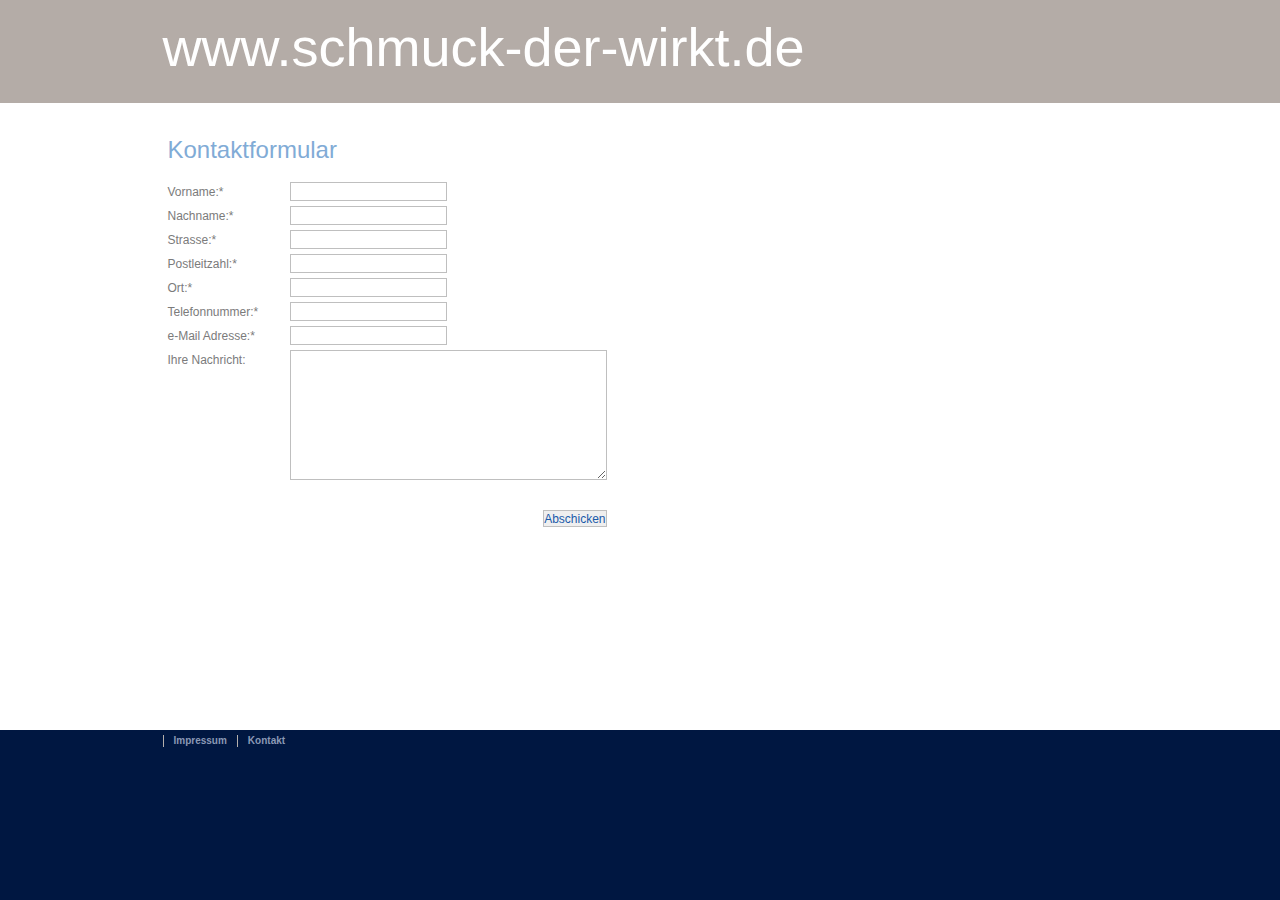
==== commit 488389dc: "Website atualisiert" ====
--- a/sira/kontakt.html
+++ b/sira/kontakt.html
@@ -18,11 +18,63 @@
 <link rel="shortcut icon" type="image/x-icon"
 	href="/images/icons/favicon.ico" />
 
+
+<!-- dhtmlx -->
+<script type="text/javascript"
+	src="http://static2.energetix.tv/scripts/dhtmlx/dhtmlx.js"></script>
+
+<script type="text/javascript"
+	src="http://static2.energetix.tv/scripts/functions.js"></script>
+
+
+<script type="text/javascript">
+	//         
+	var djConfig = {
+		"parseOnLoad" : true,
+		"usePlainJson" : true,
+		"useXDomain" : true,
+		"locale" : "de_de"
+	};
+	//
+</script>
+<script type="text/javascript"
+	src="https://static1.energetix.tv/scripts/matrixDojo/dojo/dojo.xd.js"></script>
+
+<script type="text/javascript">
+	var overlayName = '_overlay';
+	var DialogName = '';
+</script>
+
+
+<script type="text/javascript"
+	src="http://static2.energetix.tv/scripts/base.js"></script>
+<!--  head includes Scripting -->
+<script type="text/javascript"
+	src="http://static2.energetix.tv/scripts/widgets/dialog.js"></script>
+<script type="text/javascript"
+	src="http://static2.energetix.tv/scripts/widgets/simpledialog.js"></script>
+
+
+<script type="text/javascript">
+	var _gaq = _gaq || [];
+	_gaq.push([ '_setAccount', 'UA-9493413-5' ]);
+	_gaq.push([ '_setDomainName', '.energetix.tv' ]);
+	_gaq.push([ '_setAllowHash', false ]);
+	_gaq.push([ '_trackPageview' ]);
+
+	(function() {
+		var ga = document.createElement('script');
+		ga.type = 'text/javascript';
+		ga.async = true;
+		ga.src = ('https:' == document.location.protocol ? 'https://ssl'
+				: 'http://www')
+				+ '.google-analytics.com/ga.js';
+		var s = document.getElementsByTagName('script')[0];
+		s.parentNode.insertBefore(ga, s);
+	})();
+</script>
 <link rel="stylesheet"  href="sira.css" type="text/css" />
-<!--
-<script type="text/javascript" src="jquery.js"></script>
-<script type="text/javascript" src="sira.js"></script>
--->
+
 </head>
 <body>
 	<div id="page">
@@ -51,24 +103,8 @@
 				<div class="subcolumn form">
 					<h1>Kontaktformular</h1>
 
-					<form method="post" id="contact_form" action="mailto:markus.heck@comet-software.com">
-						<div class="hidden" id="globalerror">Bitte korrigieren Sie
-							die hervorgehobenen Felder.</div>
-
+					<form method="post" id="verify" action="mail.php">
 						<div id="contact_fields_contright" style="float: left">
-
-							<div class="contact_fieldset">
-								<label class="labelleft" id="field_salutation_label">Anrede:*</label>
-								<div class="floatleft" id="field_salutation">
-									<div class="hidden" id="field_salutation_error">Bitte
-										geben Sie Ihre Anrede an.</div>
-									<div class="radiobuttonleft">
-										<input name="salutation" value="1" id="title_1;Frau " type="radio" value="Frau"/>Frau
-										<input name="salutation" value="2" id="title_2;Herr " type="radio" value="Herr"/>Herr
-									</div>
-								</div>
-								<div class="clear"></div>
-							</div>
 
 							<div class="contact_fieldset">
 								<label class="labelleft" for="field_firstname"
@@ -155,7 +191,7 @@
 								<label class="labelleft" for="nachricht_email"
 									id="field_email_label">Ihre Nachricht:</label>
 								<div class="floatleft">
-								    <textarea name="nachricht" id="field_nachricht" value="" cols="50" rows="10"></textarea>
+								    <textarea name="nachricht" id="nachricht_email" value="" cols="50" rows="10"></textarea>
 								</div>
 								<div class="clear"></div>
 							</div>
@@ -163,7 +199,7 @@
 							<div class="clearboth"></div>
 
 							<div style="float: right; margin-top: 30px;">
-							    <input type="submit" id="send_message" value="absenden"> 
+	                                                 <input type="submit" value="Abschicken"/>
 							</div>
 
 						</div>
